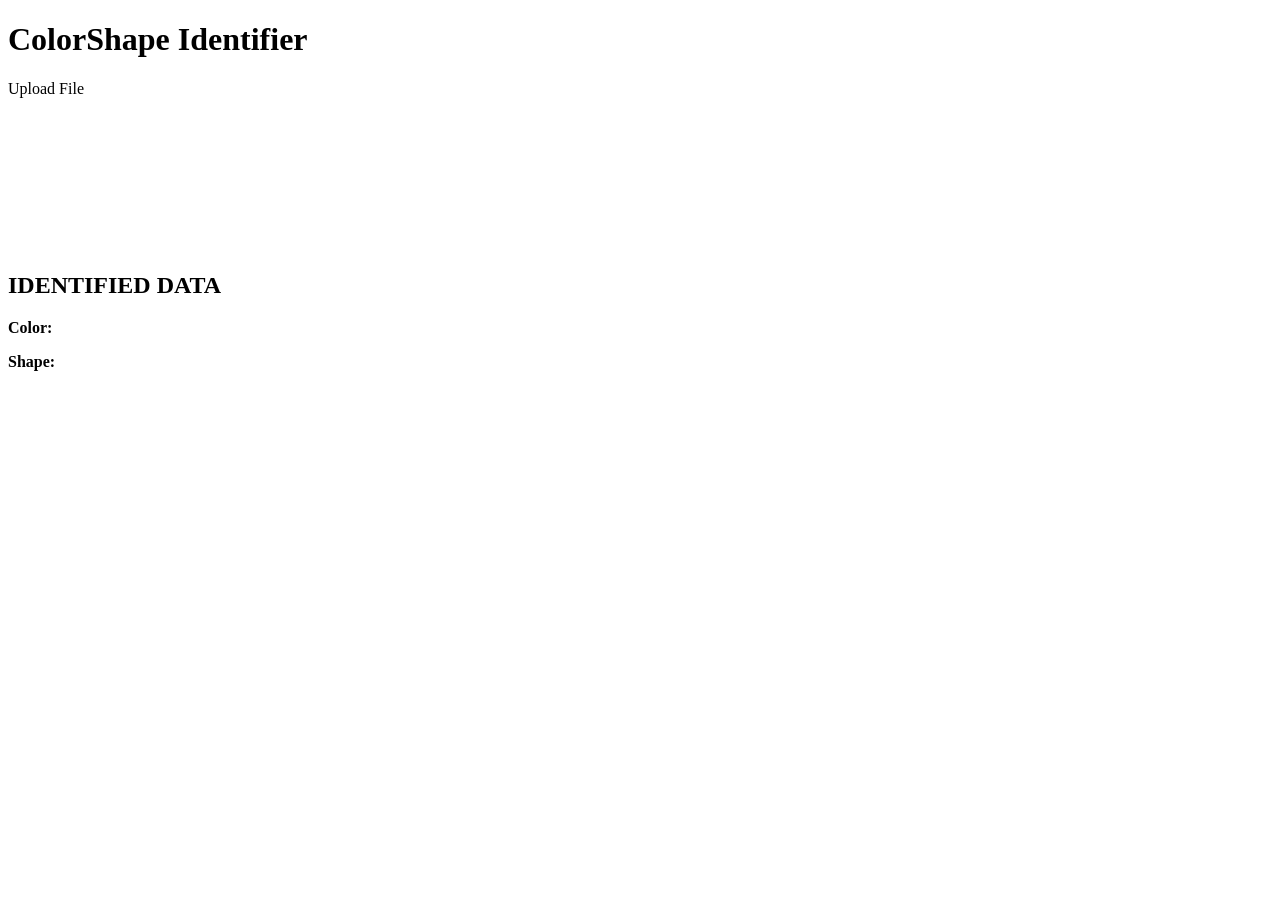
==== index.html @ 6a0fd30b "Create index.html" ====
<!DOCTYPE html>
<html lang="en">
<head>
    <meta charset="UTF-8">
    <meta name="viewport" content="width=device-width, initial-scale=1.0">
    <title>ColorShape Identifier</title>
    <link rel="stylesheet" href="wex.css">
</head>
<body>
    <div class="container">
        <h1>ColorShape Identifier</h1>
        <label for="imageUpload" class="upload-button">
        Upload File
        </label>
        <input type="file" id="imageUpload" accept="image/*" style="display: none;">
        
        <div id="imagePreview">
            <img id="uploadedImage" src="" alt="Uploaded Image" style="display: none; max-width: 100%; height: auto;">
        </div>
        
        
        <canvas id="canvas"></canvas>
        <div id="result">
            <h2>IDENTIFIED DATA</h2>
            <p><strong>Color: </strong><span id="dominantColor"></span></p>
            <p><strong>Shape: </strong><span id="detectedShape"></span></p>
        </div>
    </div>

    <script src="exort.js"></script>
</body>
</html>
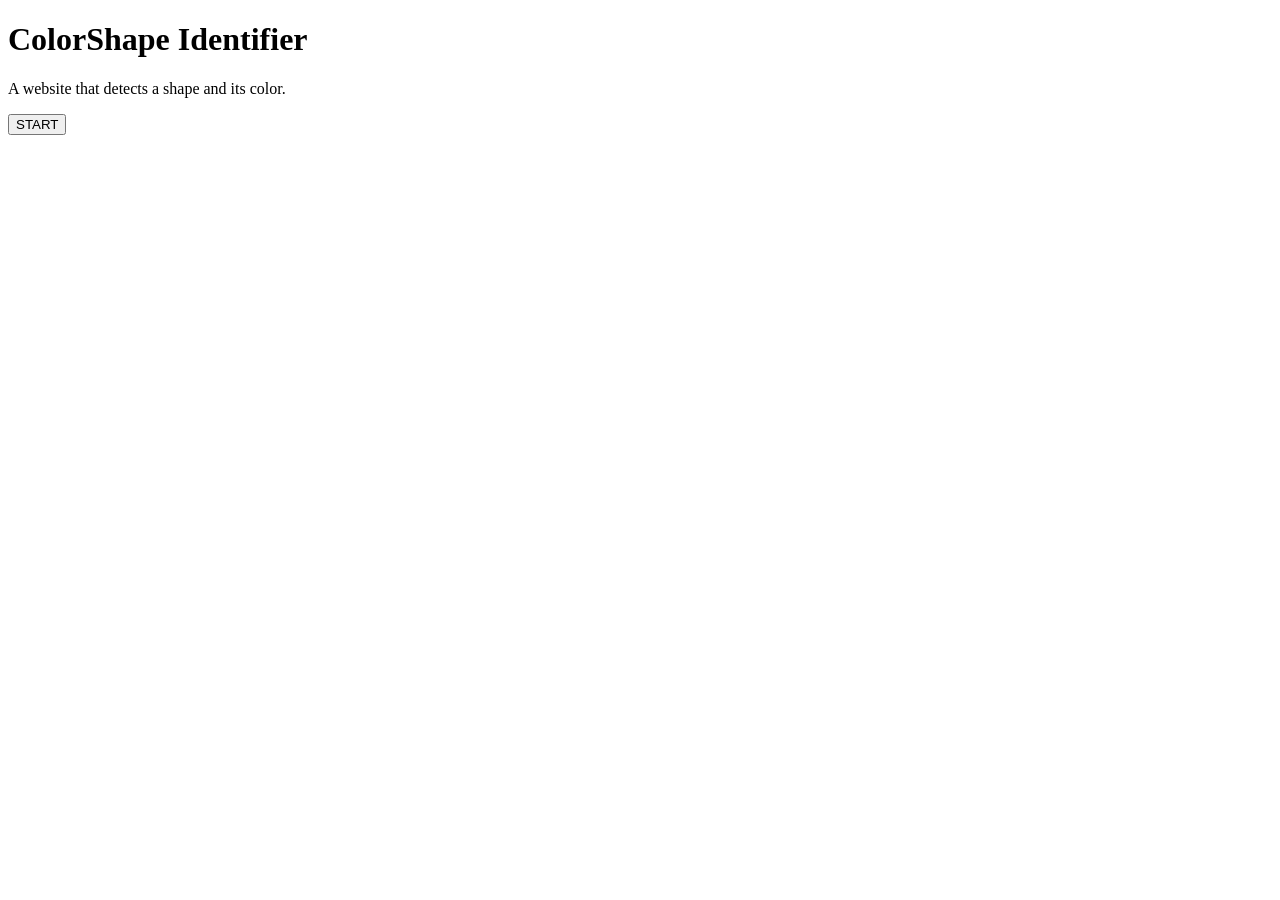
==== commit e6326128: "index.html" ====
--- a/index.html
+++ b/index.html
@@ -7,26 +7,19 @@
     <link rel="stylesheet" href="wex.css">
 </head>
 <body>
+    
     <div class="container">
-        <h1>ColorShape Identifier</h1>
-        <label for="imageUpload" class="upload-button">
-        Upload File
-        </label>
-        <input type="file" id="imageUpload" accept="image/*" style="display: none;">
-        
-        <div id="imagePreview">
-            <img id="uploadedImage" src="" alt="Uploaded Image" style="display: none; max-width: 100%; height: auto;">
-        </div>
-        
-        
-        <canvas id="canvas"></canvas>
-        <div id="result">
-            <h2>IDENTIFIED DATA</h2>
-            <p><strong>Color: </strong><span id="dominantColor"></span></p>
-            <p><strong>Shape: </strong><span id="detectedShape"></span></p>
-        </div>
+        <h1 class="frontpage">ColorShape Identifier</h1>
+        <p class = "definition">A website that detects a shape and its color.</p>
+        <button id="startButton"class="start-button">START</button>
     </div>
 
-    <script src="exort.js"></script>
+    <script>
+        
+        document.getElementById('startButton').addEventListener('click', function() {
+            sessionStorage.setItem('access_granted', 'true'); 
+            window.location.href = 'quas.html'; 
+        });
+    </script>
 </body>
 </html>
